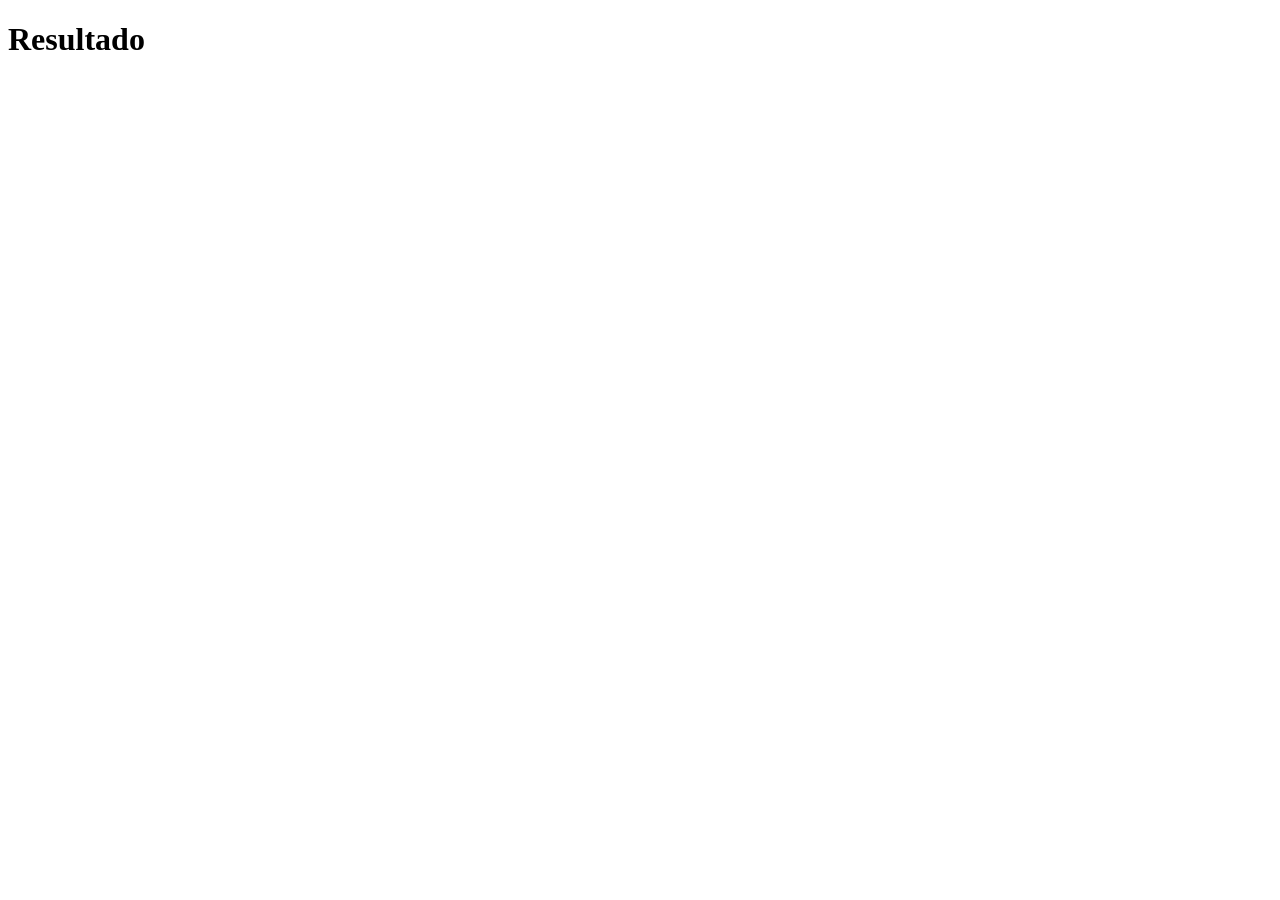
==== html00/pagina03.html @ 2fe18704 "03-imagenes" ====
<!DOCTYPE html>
<html lang="en">
<head>
    <meta charset="UTF-8">
    <meta name="viewport" content="width=device-width, initial-scale=1.0">
    <title>Página 01</title>
</head>
<body>
    <h1>Resultado</h1>
    <table id="demo"></table>
    <script>
        loadXMLDoc()

        function loadXMLDoc() {
            console.log("Iniciando lectura")
          const xhttp = new XMLHttpRequest();
          xhttp.onload = function() {
            const xmlDoc = xhttp.responseXML;
            console.log(xmlDoc)
            const cd = xmlDoc.getElementsByTagName("CD");
            console.log(xhttp)
            myFunction(cd);
          }
          xhttp.open("GET", "cd_catalog.xml");
          xhttp.send();
          console.log("Saliendo de lectura")
        }
        
        function myFunction(cd) {
          let table="<tr><th>Artist</th><th>Title</th></tr>";
          for (let i = 0; i < cd.length; i++) {
            table += "<tr><td>" +
            cd[i].getElementsByTagName("ARTIST")[0].childNodes[0].nodeValue +
            "</td><td>" +
            cd[i].getElementsByTagName("TITLE")[0].childNodes[0].nodeValue +
            "</td></tr>";
          }
          document.getElementById("demo").innerHTML = table;
        }
        </script>
    
</body>
</html>
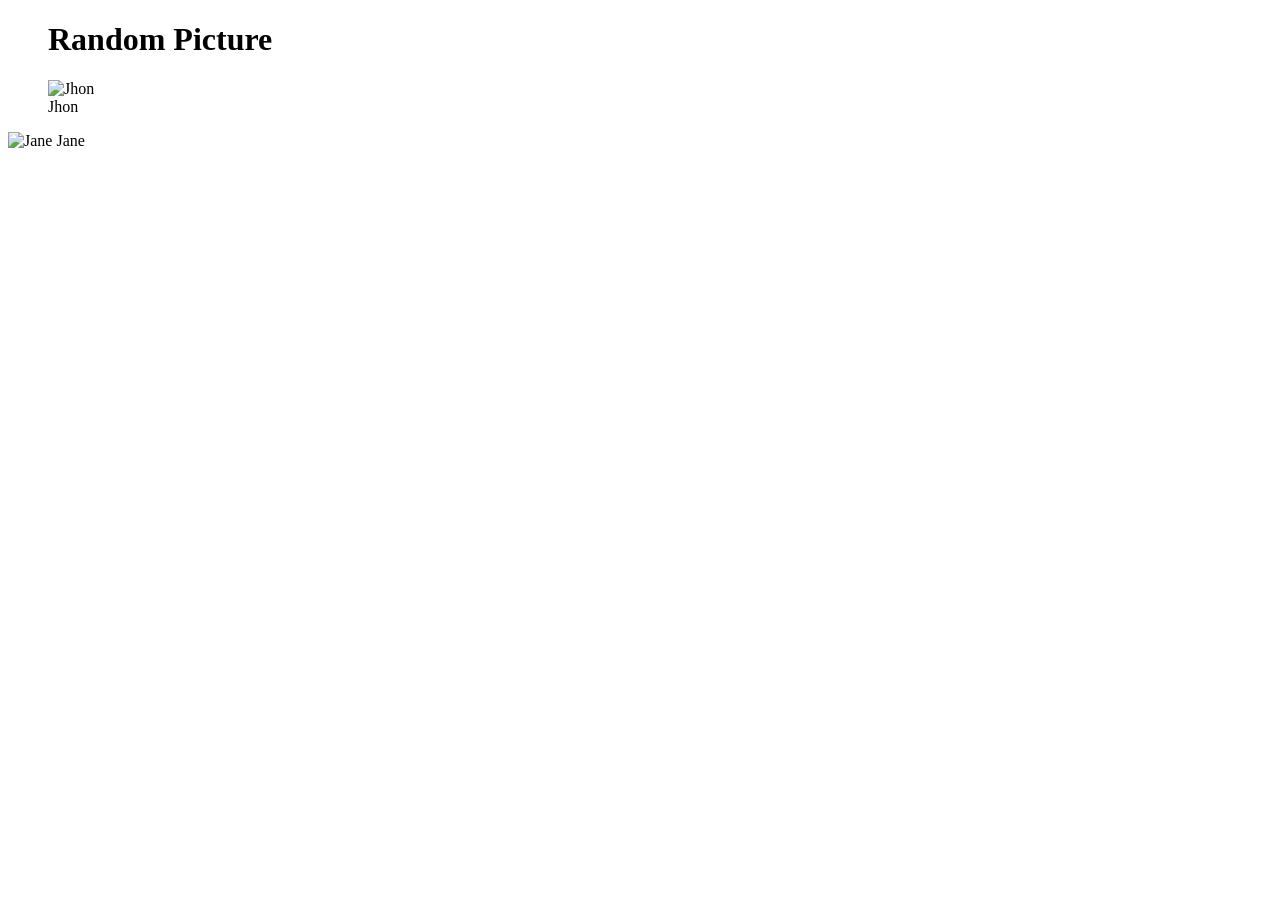
==== commit 34f317fd: "03-imagenes actualizado" ====
--- a/html00/pagina03.html
+++ b/html00/pagina03.html
@@ -1,43 +1,22 @@
 <!DOCTYPE html>
 <html lang="en">
 <head>
-    <meta charset="UTF-8">
-    <meta name="viewport" content="width=device-width, initial-scale=1.0">
-    <title>Página 01</title>
+  <meta charset="UTF-8">
+  <meta name="viewport" content="width=device-width, initial-scale=1.0">
+  <title>Imágenes</title>
+  <style>
+    img{
+      width: 200px;
+    }
+  </style>
 </head>
 <body>
-    <h1>Resultado</h1>
-    <table id="demo"></table>
-    <script>
-        loadXMLDoc()
-
-        function loadXMLDoc() {
-            console.log("Iniciando lectura")
-          const xhttp = new XMLHttpRequest();
-          xhttp.onload = function() {
-            const xmlDoc = xhttp.responseXML;
-            console.log(xmlDoc)
-            const cd = xmlDoc.getElementsByTagName("CD");
-            console.log(xhttp)
-            myFunction(cd);
-          }
-          xhttp.open("GET", "cd_catalog.xml");
-          xhttp.send();
-          console.log("Saliendo de lectura")
-        }
-        
-        function myFunction(cd) {
-          let table="<tr><th>Artist</th><th>Title</th></tr>";
-          for (let i = 0; i < cd.length; i++) {
-            table += "<tr><td>" +
-            cd[i].getElementsByTagName("ARTIST")[0].childNodes[0].nodeValue +
-            "</td><td>" +
-            cd[i].getElementsByTagName("TITLE")[0].childNodes[0].nodeValue +
-            "</td></tr>";
-          }
-          document.getElementById("demo").innerHTML = table;
-        }
-        </script>
-    
+  <figure>
+  <h1>Random Picture</h1>
+  <img src="https://picsum.photos/id/1/200/200" alt="Jhon">
+  <figcaption>Jhon</figcaption>
+  </figure>
+  <img src="https://picsum.photos/id/2/200/200" alt="Jane">
+  Jane
 </body>
 </html>
